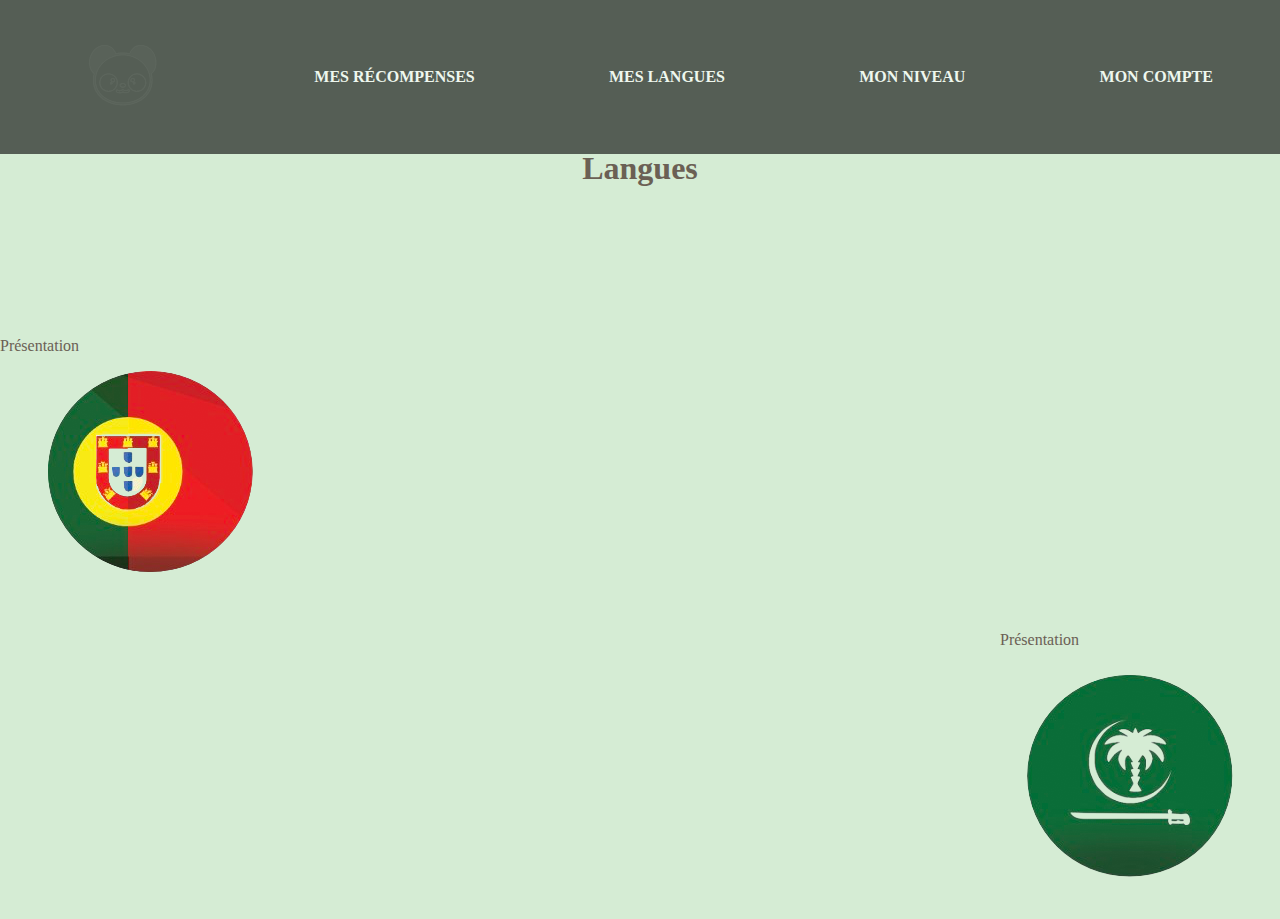
==== SAE_203/html/index.html @ 3d5a867e "Add files via upload" ====
<!DOCTYPE html>
<html lang="en">
<head>
    <meta charset="UTF-8">
    <meta name="viewport" content="width=device-width, initial-scale=1.0">
    <title>SAE 203</title>
    <meta name="viewport" content="width=device-width, initial-scale=1.0, shrink-to-fit=no">
    <meta name="description" content="Application pour décourire des langues">
    <script src="scripts/index.js"></script>
    <link rel="stylesheet" href="../css/index.css" type="text/css">
</head>

<body>
    <header>
       <!-- <a href="index.html" class="logo-link" rel="home">
            <img width="192" height="16" src="images/logo.png" alt="Photography">
        </a>
        <nav class="nav-list">
            <button class="btn-menu">
                <i class="fa fa-bars" aria-hidden="true"></i>
                <span class="sr-only">MENU</span>
            </button>
            <ul class="menu-list">
                <li class="menu-item">
                    <a href="index.html" class="menu-link">ACCUEIL</a>
                </li>
                <li class="menu-item">
                    <a href="annonces.html" class="menu-link">ANNONCES</a>
                </li>
                <li class="menu-item">
                    <a href="photos.html" class="menu-link">PHOTOS</a>
                </li>
                <li class="menu-item">
                    <a href="faq.html" class="menu-link" title="FOIRE AUX QUESTIONS">FAQ</a>
                </li>
                <li class="menu-item">
                    <a href="contact.html" class="menu-link">CONTACT</a>
                </li>
            </ul>
        </nav> -->
        <!--Barre de navigation-->
        <nav>
            <ul class="nav-list">
                <li class="nav-item logo"><a href="#"><img src="../images/panda logo.png" alt="logo"></a></li>
                <li class="nav-item"><a href="#mesrecompenses">Mes récompenses</a></li>
                <li class="nav-item"><a href="#meslangues">Mes langues</a></li>
                <li class="nav-item"><a href="#monniveau">Mon niveau</a></li>
                <li class="nav-item"><a href="#moncompte">Mon compte</a></li>
            </ul>
        </nav>
        <main>
            <div class="images">
                <h1 class="text-over">Langues</h1>
            </div>
            <section id="presentation" class="presentation">
    
               
                <div class="imagetexte-gauche">
                    <p class="presentation">Présentation</p>
                    <p class="text-image-gauche"></p>
                    <img class="imagepresentation-gauche" src="../images/drapeauportugais.png" alt="Image">
                </div>
                
                <div class="imagetexte-droite">
                    <p class="presentation">Présentation</p>
                    <p class="text-image-droite"></p>
                    <img class="imagepresentation-droite" src="../images/drapeauarabe.png" alt="Image">
                </div>
            </section>
           </main>
    </header>
</body>
</html>
---- SAE_203/css/index.css ----
/*---PAGE CHOISIR SA LANGUE---*/
body {
    background-color: #D5ECD4;
    color: #6B6054;
}
*{
    padding: 0;
    margin: 0;
    box-sizing: border-box;
    list-style: none;
    text-decoration: none;
    
}
.nav-list{
    z-index: 3;
    display: flex;
    align-items: center;
    position: fixed;
    background-color: black;
    top: 0;
    width: 100%;
    display: flex;
    justify-content: space-around;
    opacity: 60%;
}
.nav-item{
    text-transform: uppercase;
    font-weight: 600;
}
.nav-item a {
    color: white;
    text-align: center;
    text-decoration: none;
}
.nav-item a :hover{
    background-color: #ddd;
    color: black;
    opacity: 50%;
}


.text-over{
    text-align: center;
    padding: 150px;
}
.imagepresentation{
    border-color: white;
    padding-left: 100px;
}
.imagetexte-droite{
    padding: 10px;
    padding-left: 1000px;
}






/*---PAGE DE CONNEXION---/*

/*---PAGE D'ACCUEIL---/*

/*---PAGE CHOISIR SA LANGUE---/*

/*---PAGE DE NIVEAU---/*

/*---PAGE D'EXERCICE---/*

/*---PAGE RÉCOMPENSE---/*
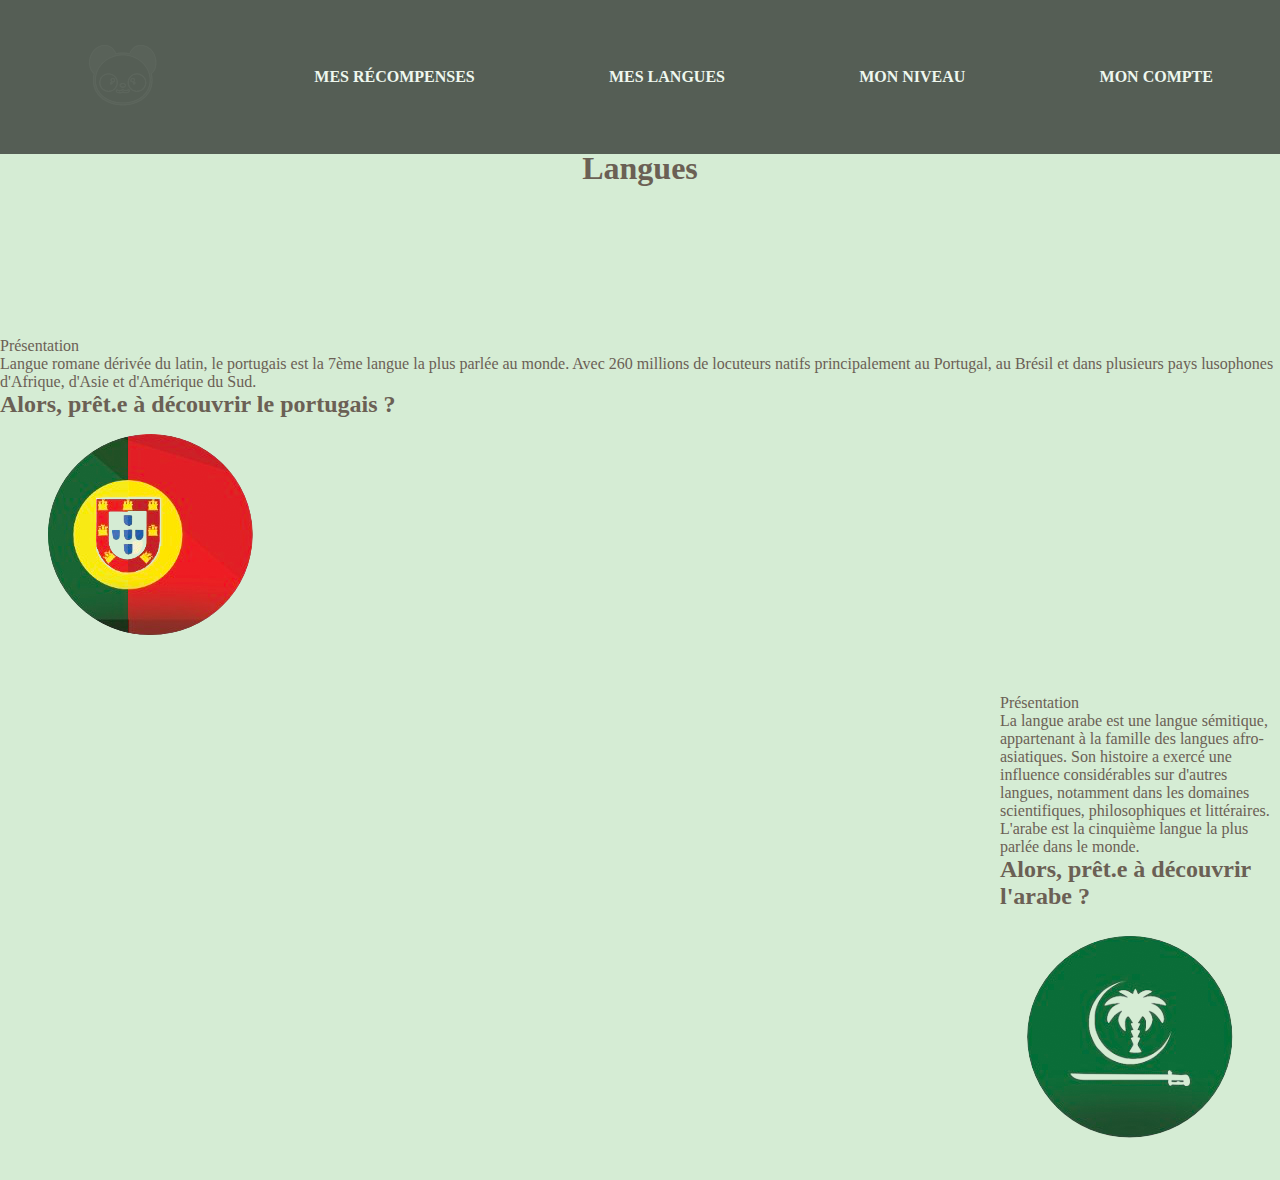
==== commit e1610a8a: "contenu" ====
--- a/SAE_203/html/index.html
+++ b/SAE_203/html/index.html
@@ -1,5 +1,6 @@
 <!DOCTYPE html>
 <html lang="en">
+
 <head>
     <meta charset="UTF-8">
     <meta name="viewport" content="width=device-width, initial-scale=1.0">
@@ -12,7 +13,7 @@
 
 <body>
     <header>
-       <!-- <a href="index.html" class="logo-link" rel="home">
+        <!-- <a href="index.html" class="logo-link" rel="home">
             <img width="192" height="16" src="images/logo.png" alt="Photography">
         </a>
         <nav class="nav-list">
@@ -53,21 +54,33 @@
                 <h1 class="text-over">Langues</h1>
             </div>
             <section id="presentation" class="presentation">
-    
-               
+
+
                 <div class="imagetexte-gauche">
                     <p class="presentation">Présentation</p>
                     <p class="text-image-gauche"></p>
+                    <p class="description-langue"></p>Langue romane dérivée du latin, le portugais est la 7ème langue la
+                    plus parlée au monde. Avec 260 millions de locuteurs natifs principalement au Portugal, au Brésil et
+                    dans plusieurs pays lusophones d'Afrique, d'Asie et d'Amérique du Sud.</p>
+
+                    <h2 class="texte-decouvrir">Alors, prêt.e à découvrir le portugais ?</h2>
                     <img class="imagepresentation-gauche" src="../images/drapeauportugais.png" alt="Image">
                 </div>
-                
+
                 <div class="imagetexte-droite">
                     <p class="presentation">Présentation</p>
                     <p class="text-image-droite"></p>
+                    <p class="description-langue"></p>La langue arabe est une langue sémitique, appartenant à la famille
+                    des langues afro-asiatiques. Son histoire a exercé une influence considérables sur d'autres langues,
+                    notamment dans les domaines scientifiques, philosophiques et littéraires. L'arabe est la cinquième
+                    langue la plus parlée dans le monde. </p>
+
+                    <h2 class="texte-decouvrir">Alors, prêt.e à découvrir l'arabe ?</h2>
                     <img class="imagepresentation-droite" src="../images/drapeauarabe.png" alt="Image">
                 </div>
             </section>
-           </main>
+        </main>
     </header>
 </body>
+
 </html>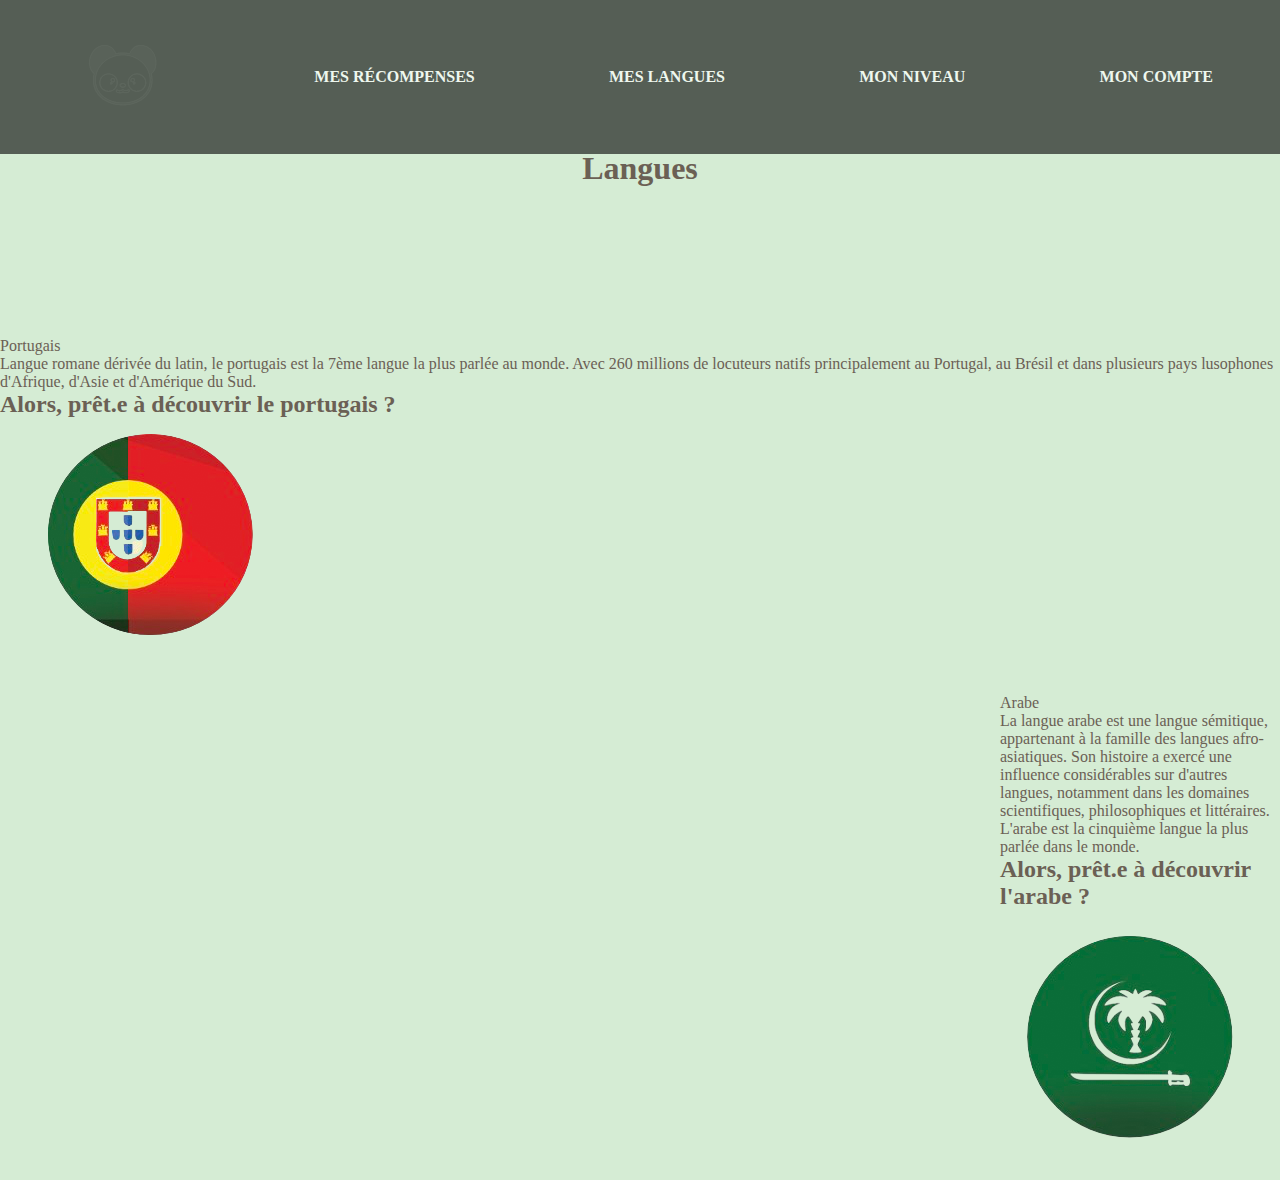
==== commit 0514fa83: "ds" ====
--- a/SAE_203/html/index.html
+++ b/SAE_203/html/index.html
@@ -57,7 +57,7 @@
 
 
                 <div class="imagetexte-gauche">
-                    <p class="presentation">Présentation</p>
+                    <div class="langue">Portugais</p>
                     <p class="text-image-gauche"></p>
                     <p class="description-langue"></p>Langue romane dérivée du latin, le portugais est la 7ème langue la
                     plus parlée au monde. Avec 260 millions de locuteurs natifs principalement au Portugal, au Brésil et
@@ -68,7 +68,7 @@
                 </div>
 
                 <div class="imagetexte-droite">
-                    <p class="presentation">Présentation</p>
+                    <p class="langue">Arabe</p>
                     <p class="text-image-droite"></p>
                     <p class="description-langue"></p>La langue arabe est une langue sémitique, appartenant à la famille
                     des langues afro-asiatiques. Son histoire a exercé une influence considérables sur d'autres langues,
